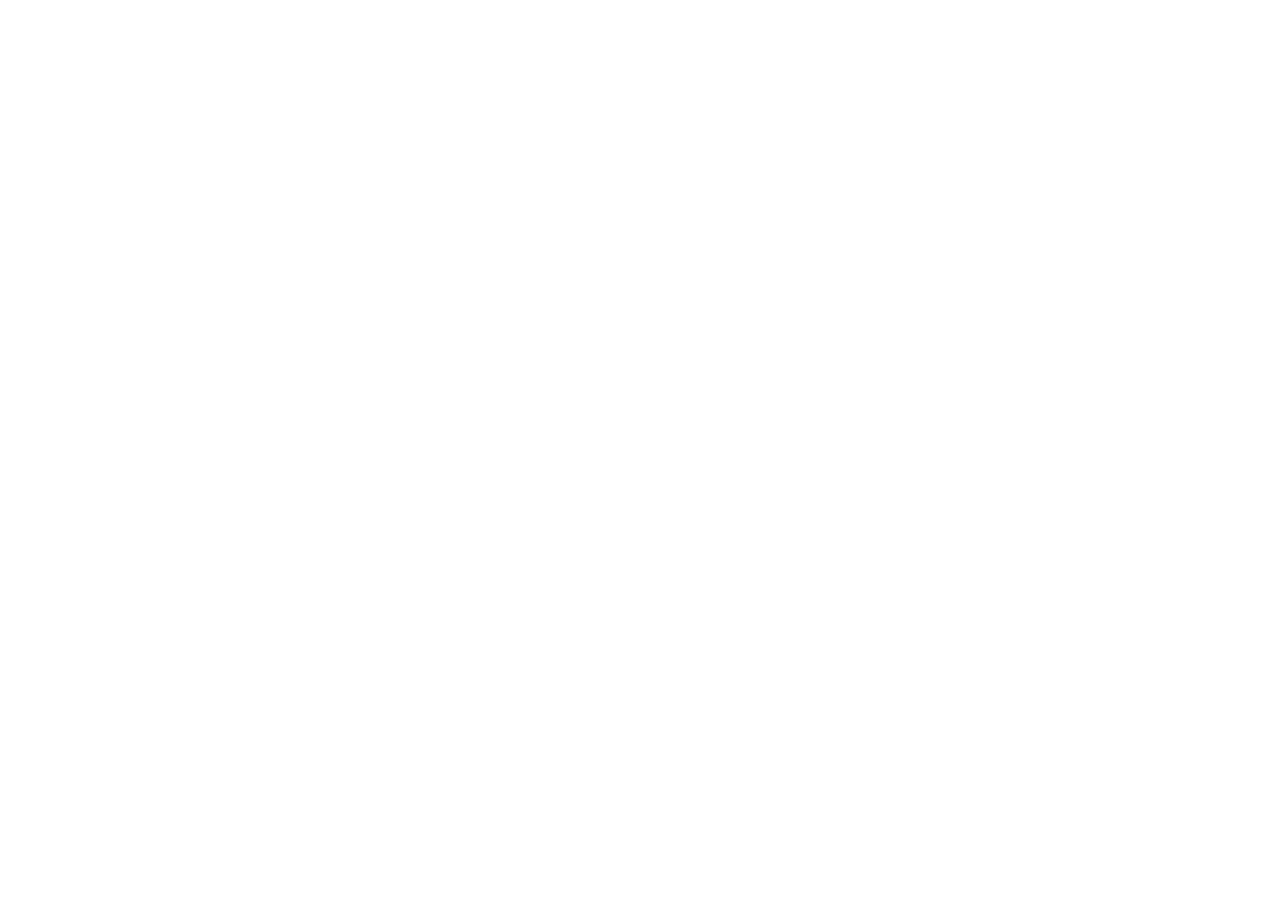
==== image-galery/index.html @ b5b0e917 "init: start task image gallery" ====
<!DOCTYPE html>
<html lang="en">
<head>
    <meta charset="UTF-8">
    <meta name="viewport" content="width=device-width, initial-scale=1.0">
    <title>Image Gallery</title>
</head>
<body>
    
</body>
</html>
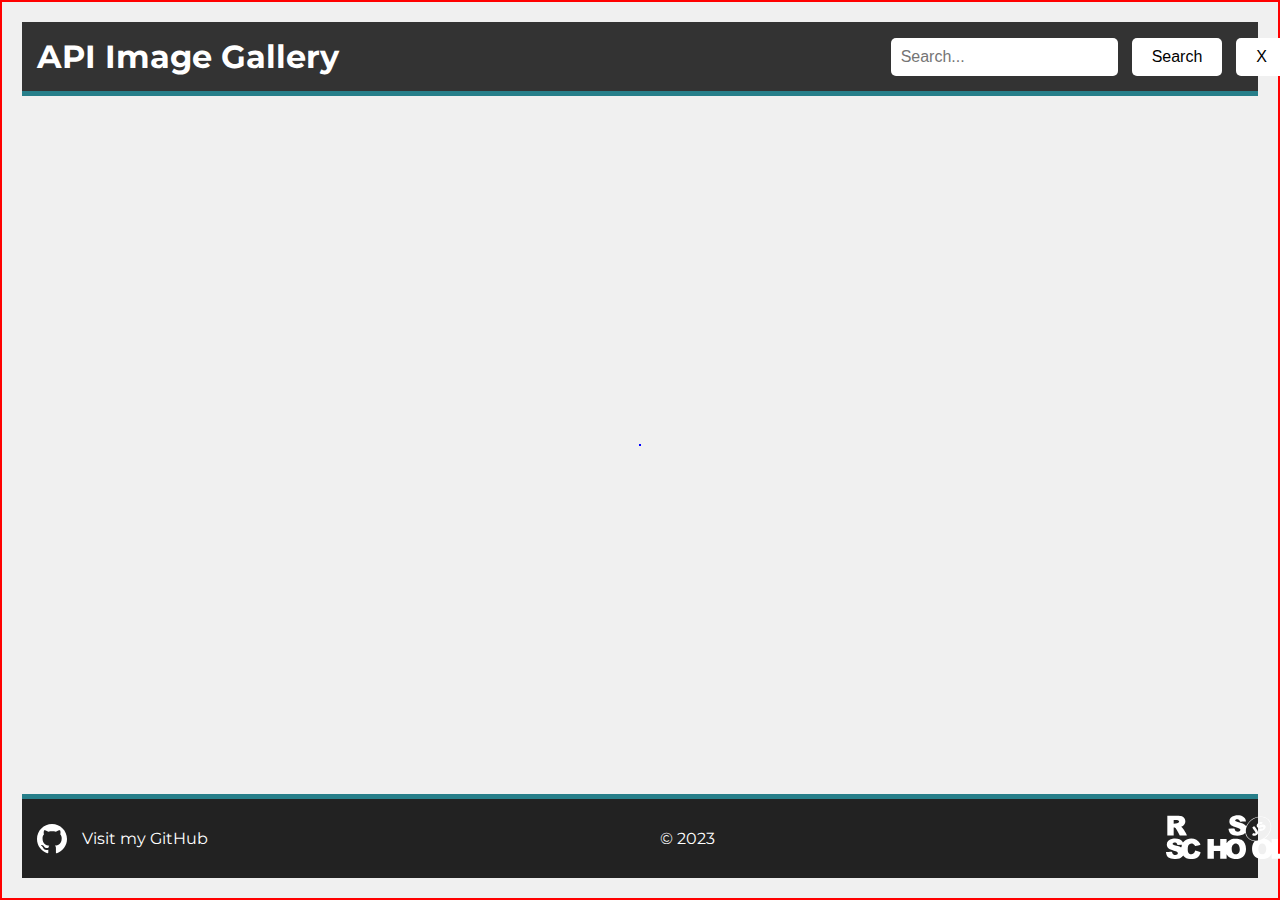
==== commit 3370f533: "feat: add image gallery layout" ====
--- a/image-galery/index.html
+++ b/image-galery/index.html
@@ -3,9 +3,43 @@
 <head>
     <meta charset="UTF-8">
     <meta name="viewport" content="width=device-width, initial-scale=1.0">
+    <!-- <link rel="stylesheet" href="./styles/normalize.css"> -->
+    <link rel="stylesheet" href="./styles/style.css">
+    <link rel="icon" href="./assets/img/favicon.ico">
     <title>Image Gallery</title>
 </head>
 <body>
-    
+    <div class="general-container">
+    <header>
+        <div class="header-container">
+            <div class="header">
+        <h1>API Image Gallery</h1>
+        <div class="search-container">
+        <input type="text" id="search" placeholder="Search...">
+        <button class="searchButton">Search</button>
+        <button class="clearSearch">X</button>
+    </div>
+    </div>
+    </div>
+    </header>
+    <main>
+        <div class="image-container"></div>
+    </main>
+
+    <footer>
+        <div class="footer-container">
+            <div class="footer">
+          <a class="footer-link" href="https://github.com/SplitCode/">
+          <img class="github-icon" src="./assets/svg/github_icon.svg" alt="github-icon" width="26" height="26">
+          <p class="visit">Visit my GitHub</p></a>
+          <p class="year">© 2023</p>
+          <a href="https://rs.school/js/"><img src="./assets/svg/rss.svg" alt="RS School Icon" class="rss-logo"></a>
+        </div>
+        </div>
+      </footer>
+    </div>
+    <script src="index.js"></script>
+</div>
 </body>
-</html>+</html>
+
--- a/image-galery/styles/style.css
+++ b/image-galery/styles/style.css
@@ -0,0 +1,173 @@
+@font-face {
+  font-family: "Montserrat";
+  src: url("../assets/fonts/Montserrat-Regular.ttf");
+  font-weight: 400;
+}
+
+@font-face {
+  font-family: "Montserrat";
+  src: url("../assets/fonts/Montserrat-Bold.ttf");
+  font-weight: 700;
+}
+
+html {
+  scroll-behavior: smooth;
+}
+
+* {
+  margin: 0;
+  padding: 0;
+  box-sizing: border-box;
+}
+
+a {
+  text-decoration: none;
+}
+
+button {
+  background-color: transparent;
+  border: none;
+  cursor: pointer;
+}
+
+body {
+  font-family: "Montserrat", sans-serif;
+  /* background-color: #000; */
+  color: #fff;
+  background-color: #f0f0f0;
+}
+
+.general-container {
+  display: flex;
+  flex-direction: column;
+  justify-content: space-between;
+  margin: 0;
+  padding: 20px;
+  border: 2px solid red;
+  min-width: 320px;
+  min-height: 100vh;
+}
+
+/* header, main, footer {
+    width: 1280px;
+    margin: auto;
+  } */
+
+header {
+  background-color: #333;;
+  border-bottom: 5px solid #277f8a;
+}
+
+.header-container {
+  width: 1280px;
+  margin: auto;
+  /* border: 1px solid blue; */
+}
+
+.header {
+  display: flex;
+  justify-content: space-between;
+  align-items: center;
+  padding: 15px;
+}
+
+input[type="text"] {
+  padding: 10px;
+  font-size: 16px;
+  border: none;
+  border-radius: 5px;
+}
+
+.searchButton {
+	padding: 10px 20px;
+	font-size: 16px;
+	background-color: #fff;
+	color: #000;
+	border-radius: 5px;
+	margin-left: 10px;
+	transition: all 0.5s ease-in;
+}
+
+.searchButton:hover {
+	background-color: #277f8a;
+	color: #fff;
+}
+
+.clearSearch {
+	padding: 10px 20px;
+	font-size: 16px;
+	background-color: #fff;
+	color: #000;
+	border-radius: 5px;
+	margin-left: 10px;
+	transition: all 0.5s ease-in;
+}
+
+
+main {
+	display: flex;
+	flex-wrap: wrap;
+	justify-content: center;
+	padding: 20px;
+}
+
+.image-container {
+	display: flex;
+	flex-wrap: wrap;
+	justify-content: center;
+
+  /* width: 1280px;
+  height: 600px;
+  margin: auto; */
+  border: 1px solid blue;
+}
+
+.image {
+	margin: 10px;
+	overflow: hidden;
+	border-radius: 5px;
+	box-shadow: 0 0 5px rgba(0, 0, 0, 0.3);
+}
+
+.image img {
+	max-width: 100%;
+	height: auto;
+}
+
+footer {
+  background-color: #222;
+  border-top: 5px solid rgb(39, 127, 138);
+}
+
+.footer-container {
+  width: 1280px;
+  margin: auto;
+}
+
+.footer {
+  display: flex;
+  justify-content: space-between;
+  align-items: center;
+  padding: 15px;
+}
+
+.footer-link {
+  display: flex;
+  align-items: center;
+  color: #fff;
+}
+
+p {
+	font-size: 16px;
+}
+
+.github-icon {
+  width: 30px;
+  height: 30px;
+  margin-right: 15px;
+}
+
+.rss-logo {
+  width: 121px;
+  height: 45px;
+}
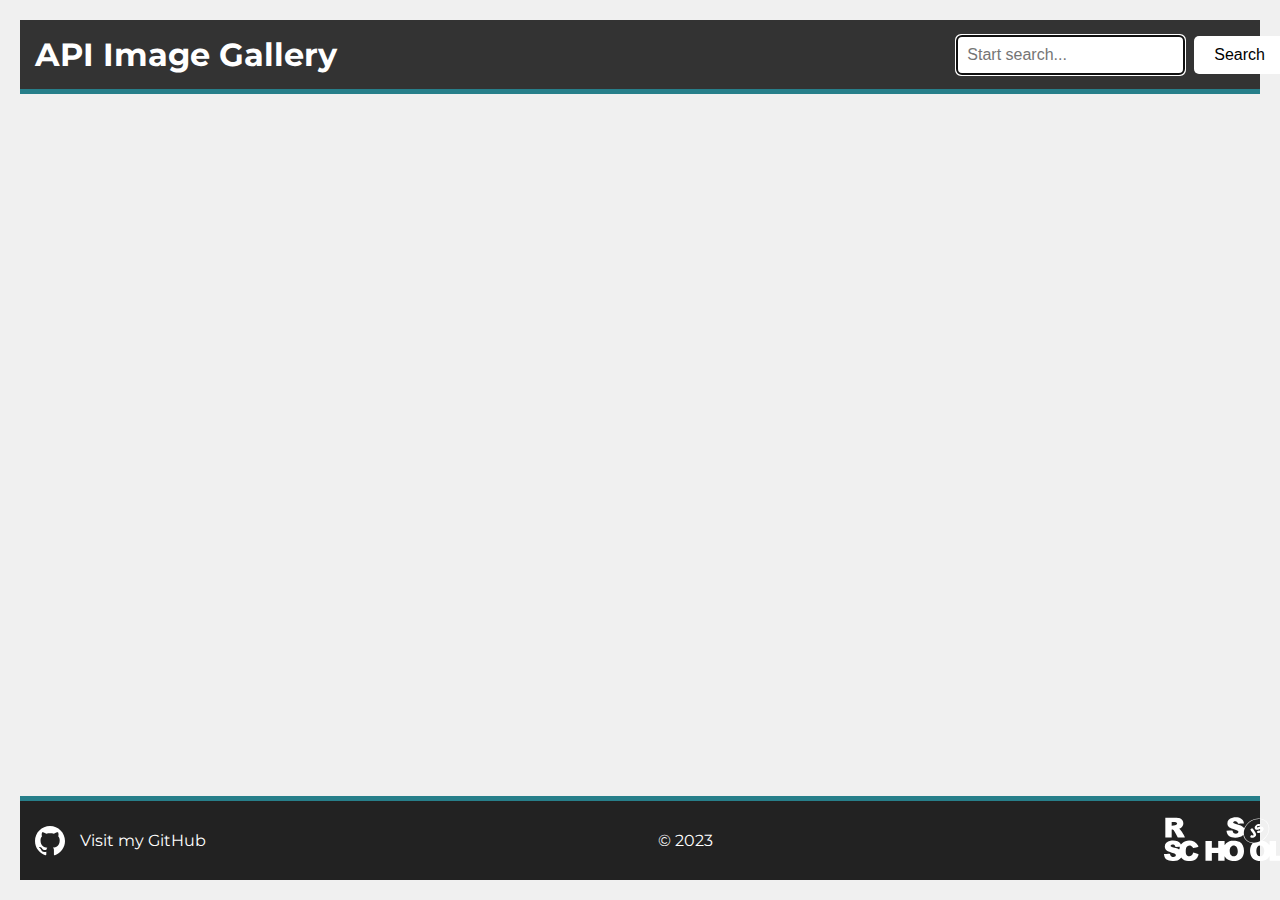
==== commit e61cfbb2: "feat: add js script" ====
--- a/image-galery/index.html
+++ b/image-galery/index.html
@@ -15,7 +15,8 @@
             <div class="header">
         <h1>API Image Gallery</h1>
         <div class="search-container">
-        <input type="text" id="search" placeholder="Search...">
+        <input type="search" id="search" placeholder="Start search..." autocomplete="off">
+        <!-- <input type="search" id="search" placeholder="Start search..." autofocus autocomplete="off"> -->
         <button class="searchButton">Search</button>
         <button class="clearSearch">X</button>
     </div>
--- a/image-galery/styles/style.css
+++ b/image-galery/styles/style.css
@@ -43,7 +43,7 @@
   justify-content: space-between;
   margin: 0;
   padding: 20px;
-  border: 2px solid red;
+  /* border: 2px solid red; */
   min-width: 320px;
   min-height: 100vh;
 }
@@ -71,7 +71,12 @@
   padding: 15px;
 }
 
-input[type="text"] {
+.search-container {
+	display: flex;
+	align-items: center;
+}
+
+input[type="search"] {
   padding: 10px;
   font-size: 16px;
   border: none;
@@ -94,13 +99,19 @@
 }
 
 .clearSearch {
-	padding: 10px 20px;
+	padding: 0;
+	margin: 0;
+  display: none;
 	font-size: 16px;
-	background-color: #fff;
-	color: #000;
+	background-color: transparent;
+	color: #999;
 	border-radius: 5px;
 	margin-left: 10px;
 	transition: all 0.5s ease-in;
+}
+
+.clearSearch:focus {
+	outline: none;
 }
 
 
@@ -119,14 +130,14 @@
   /* width: 1280px;
   height: 600px;
   margin: auto; */
-  border: 1px solid blue;
+  /* border: 1px solid blue; */
 }
 
 .image {
 	margin: 10px;
 	overflow: hidden;
 	border-radius: 5px;
-	box-shadow: 0 0 5px rgba(0, 0, 0, 0.3);
+	box-shadow: 0 0 5px rgba(39, 127, 138, 0.3);
 }
 
 .image img {
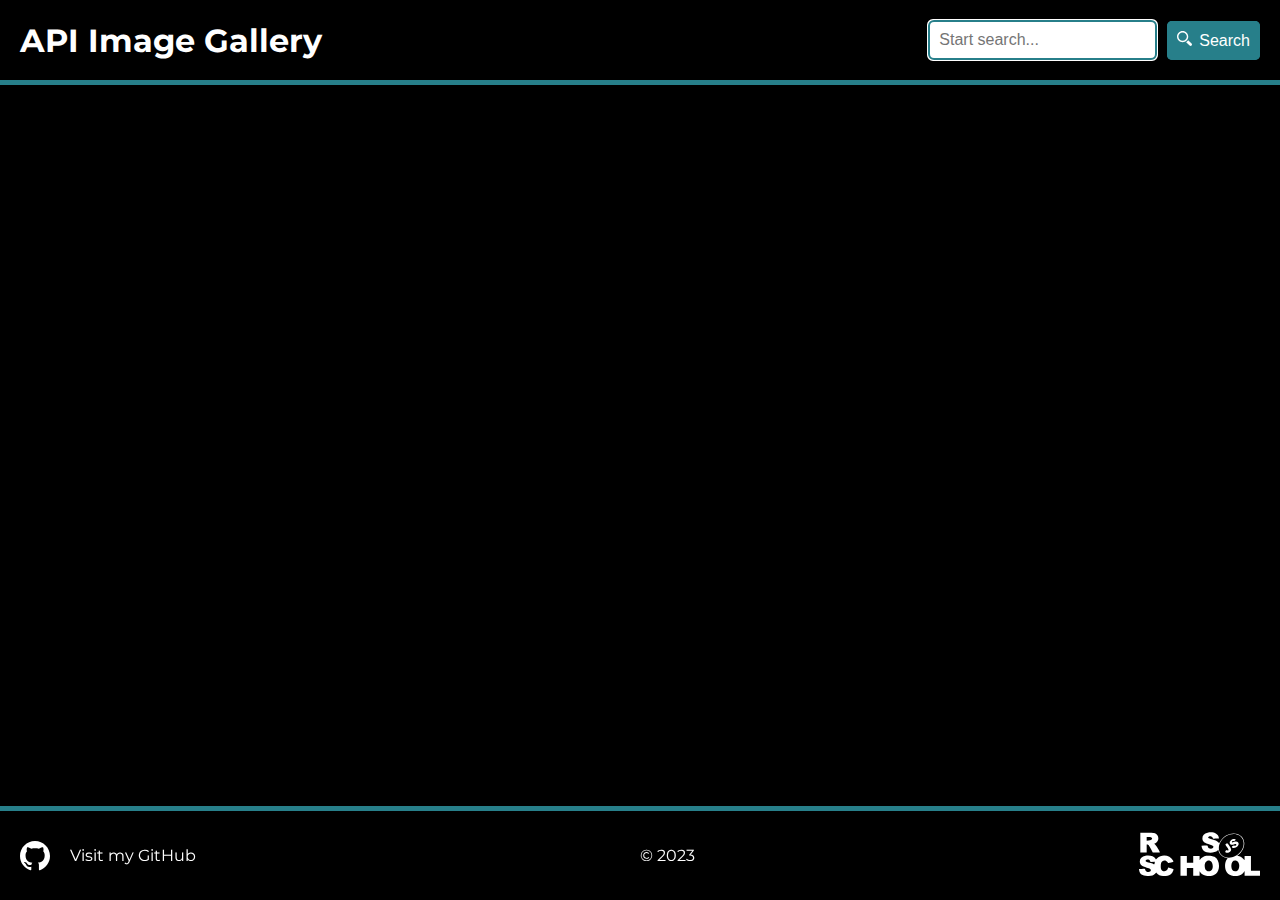
==== commit 05f2f967: "feat: add button and images animation" ====
--- a/image-galery/index.html
+++ b/image-galery/index.html
@@ -17,8 +17,10 @@
         <div class="search-container">
         <input type="search" id="search" placeholder="Start search..." autocomplete="off">
         <!-- <input type="search" id="search" placeholder="Start search..." autofocus autocomplete="off"> -->
-        <button class="searchButton">Search</button>
-        <button class="clearSearch">X</button>
+        <button class="searchButton glow">
+            <svg class="magnifier" version="1.1" xmlns="http://www.w3.org/2000/svg" xmlns:xlink="http://www.w3.org/1999/xlink" width="485.213px" height="485.213px" viewBox="0,0,256,256"><g fill="#ffffff" fill-rule="nonzero" stroke="none" stroke-width="1" stroke-linecap="butt" stroke-linejoin="miter" stroke-miterlimit="10" stroke-dasharray="" stroke-dashoffset="0" font-family="none" font-weight="none" font-size="none" text-anchor="none" style="mix-blend-mode: normal"><g transform="translate(0.0003,-0.00026) scale(0.5276,0.5276)"><g><g><path d="M363.909,181.955c0,-100.482 -81.469,-181.955 -181.953,-181.955c-100.482,0 -181.955,81.473 -181.955,181.955c0,100.482 81.473,181.951 181.955,181.951c100.484,0 181.953,-81.469 181.953,-181.951zM181.956,318.416c-75.252,0 -136.465,-61.208 -136.465,-136.46c0,-75.252 61.213,-136.465 136.465,-136.465c75.25,0 136.468,61.213 136.468,136.465c0,75.252 -61.218,136.46 -136.468,136.46z"></path><path d="M471.882,407.567l-111.315,-111.324c-16.586,25.795 -38.536,47.734 -64.331,64.321l111.324,111.324c17.772,17.768 46.587,17.768 64.321,0c17.773,-17.739 17.773,-46.554 0.001,-64.321z"></path></g></g><g font-family="Inter, apple-system, BlinkMacSystemFont, &quot;Helvetica Neue&quot;, &quot;Segoe UI&quot;, &quot;Fira Sans&quot;, Roboto, Oxygen, Ubuntu, &quot;Droid Sans&quot;, Arial, sans-serif" font-weight="400" font-size="16" text-anchor="start"></g><g font-family="Inter, apple-system, BlinkMacSystemFont, &quot;Helvetica Neue&quot;, &quot;Segoe UI&quot;, &quot;Fira Sans&quot;, Roboto, Oxygen, Ubuntu, &quot;Droid Sans&quot;, Arial, sans-serif" font-weight="400" font-size="16" text-anchor="start"></g><g font-family="Inter, apple-system, BlinkMacSystemFont, &quot;Helvetica Neue&quot;, &quot;Segoe UI&quot;, &quot;Fira Sans&quot;, Roboto, Oxygen, Ubuntu, &quot;Droid Sans&quot;, Arial, sans-serif" font-weight="400" font-size="16" text-anchor="start"></g><g font-family="Inter, apple-system, BlinkMacSystemFont, &quot;Helvetica Neue&quot;, &quot;Segoe UI&quot;, &quot;Fira Sans&quot;, Roboto, Oxygen, Ubuntu, &quot;Droid Sans&quot;, Arial, sans-serif" font-weight="400" font-size="16" text-anchor="start"></g><g font-family="Inter, apple-system, BlinkMacSystemFont, &quot;Helvetica Neue&quot;, &quot;Segoe UI&quot;, &quot;Fira Sans&quot;, Roboto, Oxygen, Ubuntu, &quot;Droid Sans&quot;, Arial, sans-serif" font-weight="400" font-size="16" text-anchor="start"></g><g font-family="Inter, apple-system, BlinkMacSystemFont, &quot;Helvetica Neue&quot;, &quot;Segoe UI&quot;, &quot;Fira Sans&quot;, Roboto, Oxygen, Ubuntu, &quot;Droid Sans&quot;, Arial, sans-serif" font-weight="400" font-size="16" text-anchor="start"></g><g font-family="Inter, apple-system, BlinkMacSystemFont, &quot;Helvetica Neue&quot;, &quot;Segoe UI&quot;, &quot;Fira Sans&quot;, Roboto, Oxygen, Ubuntu, &quot;Droid Sans&quot;, Arial, sans-serif" font-weight="400" font-size="16" text-anchor="start"></g><g font-family="Inter, apple-system, BlinkMacSystemFont, &quot;Helvetica Neue&quot;, &quot;Segoe UI&quot;, &quot;Fira Sans&quot;, Roboto, Oxygen, Ubuntu, &quot;Droid Sans&quot;, Arial, sans-serif" font-weight="400" font-size="16" text-anchor="start"></g><g font-family="Inter, apple-system, BlinkMacSystemFont, &quot;Helvetica Neue&quot;, &quot;Segoe UI&quot;, &quot;Fira Sans&quot;, Roboto, Oxygen, Ubuntu, &quot;Droid Sans&quot;, Arial, sans-serif" font-weight="400" font-size="16" text-anchor="start"></g><g font-family="Inter, apple-system, BlinkMacSystemFont, &quot;Helvetica Neue&quot;, &quot;Segoe UI&quot;, &quot;Fira Sans&quot;, Roboto, Oxygen, Ubuntu, &quot;Droid Sans&quot;, Arial, sans-serif" font-weight="400" font-size="16" text-anchor="start"></g><g font-family="Inter, apple-system, BlinkMacSystemFont, &quot;Helvetica Neue&quot;, &quot;Segoe UI&quot;, &quot;Fira Sans&quot;, Roboto, Oxygen, Ubuntu, &quot;Droid Sans&quot;, Arial, sans-serif" font-weight="400" font-size="16" text-anchor="start"></g><g font-family="Inter, apple-system, BlinkMacSystemFont, &quot;Helvetica Neue&quot;, &quot;Segoe UI&quot;, &quot;Fira Sans&quot;, Roboto, Oxygen, Ubuntu, &quot;Droid Sans&quot;, Arial, sans-serif" font-weight="400" font-size="16" text-anchor="start"></g><g font-family="Inter, apple-system, BlinkMacSystemFont, &quot;Helvetica Neue&quot;, &quot;Segoe UI&quot;, &quot;Fira Sans&quot;, Roboto, Oxygen, Ubuntu, &quot;Droid Sans&quot;, Arial, sans-serif" font-weight="400" font-size="16" text-anchor="start"></g><g font-family="Inter, apple-system, BlinkMacSystemFont, &quot;Helvetica Neue&quot;, &quot;Segoe UI&quot;, &quot;Fira Sans&quot;, Roboto, Oxygen, Ubuntu, &quot;Droid Sans&quot;, Arial, sans-serif" font-weight="400" font-size="16" text-anchor="start"></g><g font-family="Inter, apple-system, BlinkMacSystemFont, &quot;Helvetica Neue&quot;, &quot;Segoe UI&quot;, &quot;Fira Sans&quot;, Roboto, Oxygen, Ubuntu, &quot;Droid Sans&quot;, Arial, sans-serif" font-weight="400" font-size="16" text-anchor="start"></g></g></g></svg>Search
+        </button>
+        <!-- <button class="clearSearch">X</button> -->
     </div>
     </div>
     </div>
--- a/image-galery/styles/style.css
+++ b/image-galery/styles/style.css
@@ -32,9 +32,8 @@
 
 body {
   font-family: "Montserrat", sans-serif;
-  /* background-color: #000; */
+  background-color: #000;
   color: #fff;
-  background-color: #f0f0f0;
 }
 
 .general-container {
@@ -42,33 +41,25 @@
   flex-direction: column;
   justify-content: space-between;
   margin: 0;
-  padding: 20px;
-  /* border: 2px solid red; */
   min-width: 320px;
   min-height: 100vh;
 }
 
-/* header, main, footer {
-    width: 1280px;
-    margin: auto;
-  } */
-
 header {
-  background-color: #333;;
   border-bottom: 5px solid #277f8a;
+	margin-bottom: 10px;
 }
 
 .header-container {
   width: 1280px;
   margin: auto;
-  /* border: 1px solid blue; */
 }
 
 .header {
   display: flex;
   justify-content: space-between;
   align-items: center;
-  padding: 15px;
+  padding: 20px;
 }
 
 .search-container {
@@ -79,75 +70,134 @@
 input[type="search"] {
   padding: 10px;
   font-size: 16px;
-  border: none;
+  border: 1px solid #277f8a;
   border-radius: 5px;
+  /* outline: 2px solid #277f8a;
+  outline-offset: -3px; */
+}
+
+input:focus{
+  outline-color: #277f8a;
+}
+
+input[type="search"]::-webkit-search-cancel-button {
+  -webkit-appearance: none;
+  width: 20px;
+  height: 20px;
+  background: url('../assets/svg/iconizer-close_btn_white.svg');
+  cursor: pointer;
 }
 
 .searchButton {
-	padding: 10px 20px;
+	padding: 10px 10px;
 	font-size: 16px;
-	background-color: #fff;
-	color: #000;
+	background-color: #277f8a;
+  /* outline: 1px solid #fff;
+  outline-offset: -3px; */
+  /* border: 1px solid #277f8a; */
+	color: #fff;
 	border-radius: 5px;
 	margin-left: 10px;
 	transition: all 0.5s ease-in;
-}
-
-.searchButton:hover {
-	background-color: #277f8a;
-	color: #fff;
-}
-
-.clearSearch {
-	padding: 0;
-	margin: 0;
-  display: none;
-	font-size: 16px;
-	background-color: transparent;
-	color: #999;
-	border-radius: 5px;
-	margin-left: 10px;
-	transition: all 0.5s ease-in;
-}
-
-.clearSearch:focus {
-	outline: none;
-}
-
+  position: relative;
+  z-index: 0;
+}
+
+.magnifier {
+  width: 15px;
+  height: 15px;
+  margin-right: 7px;
+}
+
+.glow:before {
+  content: '';
+  background: linear-gradient(45deg, #277f8a, #6a066a, #ce05c1, #5fde9e, #00ffd5, #002bff, #7a00ff, #ff00c8, #0f82b3);
+  position: absolute;
+  top: -2px;
+  left:-2px;
+  background-size: 400%;
+  z-index: -1;
+  filter: blur(5px);
+  width: calc(100% + 4px);
+  height: calc(100% + 4px);
+  animation: glowing 20s linear infinite;
+  opacity: 0;
+  transition: opacity .3s ease-in-out;
+  border-radius: 10px;
+}
+
+/* .glow:active {
+  color: #277f8a;
+} */
+
+.glow:active:after {
+  background: transparent;
+}
+
+.glow:hover:before {
+  opacity: 1;
+}
+
+.glow:after {
+  z-index: -1;
+  content: '';
+  position: absolute;
+  width: 100%;
+  height: 100%;
+  background: #277f8a;
+  left: 0;
+  top: 0;
+  border-radius: 5px;
+}
+
+@keyframes glowing {
+  0% { background-position: 0 0; }
+  50% { background-position: 400% 0; }
+  100% { background-position: 0 0; }
+}
 
 main {
+	width: 1280px;
+	margin: auto;
+}
+
+.image-container {
+	width: 100%;
 	display: flex;
 	flex-wrap: wrap;
-	justify-content: center;
-	padding: 20px;
-}
-
-.image-container {
-	display: flex;
-	flex-wrap: wrap;
-	justify-content: center;
-
-  /* width: 1280px;
-  height: 600px;
-  margin: auto; */
-  /* border: 1px solid blue; */
+	justify-content: space-around;
 }
 
 .image {
-	margin: 10px;
+	margin: 15px;
 	overflow: hidden;
 	border-radius: 5px;
-	box-shadow: 0 0 5px rgba(39, 127, 138, 0.3);
+	background-color: #000;
+	align-items: center;
+  transition: all 0.5s ease-in-out;
 }
 
 .image img {
 	max-width: 100%;
 	height: auto;
+	object-fit: cover;
+	cursor: pointer;
+  box-shadow: 0px 0px 0px 0px rgba(0, 0, 0, 0);
+  transition: all 0.5s ease-in-out;
+}
+
+.image:hover {
+  margin-top: 10px;
+  box-shadow: 0px 7px 7px 0px rgba(39, 127, 138, 0.6);
+}
+
+.image img:hover {
+  filter: brightness(1.3);
 }
 
 footer {
-  background-color: #222;
-  border-top: 5px solid rgb(39, 127, 138);
+  border-top: 5px solid #277f8a;
+	margin-top: 10px;
 }
 
 .footer-container {
@@ -159,7 +209,7 @@
   display: flex;
   justify-content: space-between;
   align-items: center;
-  padding: 15px;
+  padding: 20px;
 }
 
 .footer-link {
@@ -175,10 +225,27 @@
 .github-icon {
   width: 30px;
   height: 30px;
-  margin-right: 15px;
+  margin-right: 20px;
+	transition: all 0.5s ease-in-out;
 }
 
 .rss-logo {
   width: 121px;
   height: 45px;
-}
+	transition: all 0.5s ease-in-out;
+}
+
+.visit {
+	transition: all 0.5s ease-in-out;
+}
+
+.github-icon:hover,
+.rss-logo:hover,
+.visit:hover {
+  /* transform: scale(1.1); */
+  box-shadow: 0px 7px 7px 0px rgba(39, 127, 138, 0.6);
+}
+
+
+
+
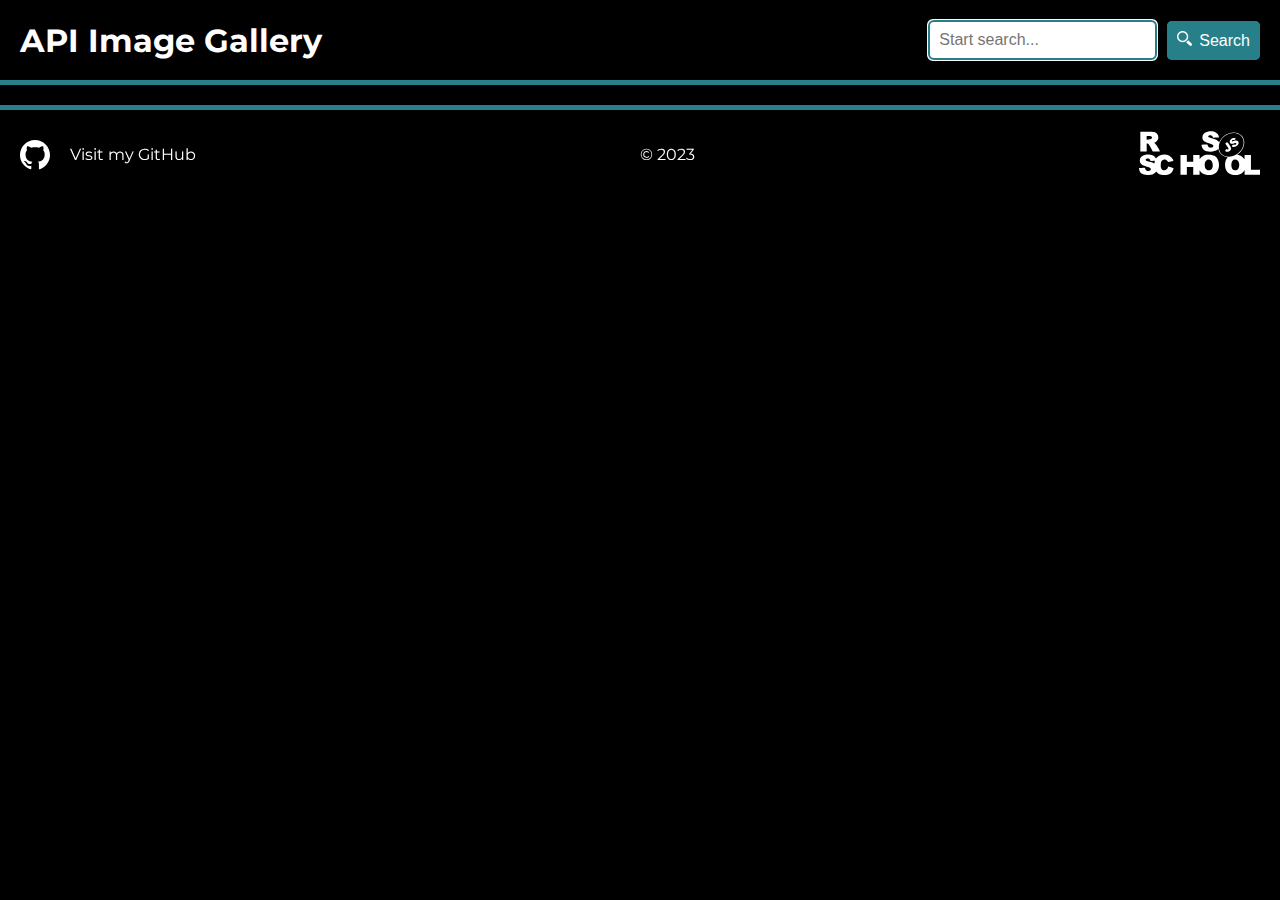
==== commit 580a5869: "feat: add adaptive" ====
--- a/image-galery/index.html
+++ b/image-galery/index.html
@@ -9,11 +9,11 @@
     <title>Image Gallery</title>
 </head>
 <body>
-    <div class="general-container">
+    <!-- <div class="general-container"> -->
     <header>
         <div class="header-container">
             <div class="header">
-        <h1>API Image Gallery</h1>
+        <h1 class="pageTitle">API Image Gallery</h1>
         <div class="search-container">
         <input type="search" id="search" placeholder="Start search..." autocomplete="off">
         <!-- <input type="search" id="search" placeholder="Start search..." autofocus autocomplete="off"> -->
@@ -25,7 +25,7 @@
     </div>
     </div>
     </header>
-    <main>
+    <main class="main">
         <div class="image-container"></div>
     </main>
 
@@ -42,7 +42,7 @@
       </footer>
     </div>
     <script src="index.js"></script>
-</div>
+<!-- </div> -->
 </body>
 </html>
 
--- a/image-galery/styles/style.css
+++ b/image-galery/styles/style.css
@@ -11,6 +11,7 @@
 }
 
 html {
+  overflow-x: hidden;
   scroll-behavior: smooth;
 }
 
@@ -31,19 +32,29 @@
 }
 
 body {
+  display: flex;
+  flex-direction: column;
+  justify-content: space-between;
+  overflow-x: hidden;
+  min-width: 100vh;
+  /* height: 100vh; */
   font-family: "Montserrat", sans-serif;
   background-color: #000;
   color: #fff;
-}
-
-.general-container {
-  display: flex;
+  overflow-x: hidden;
+  margin: 0;
+}
+
+/* .general-container {
+  display: flex;
+  flex-wrap: wrap;
   flex-direction: column;
   justify-content: space-between;
   margin: 0;
   min-width: 320px;
+  overflow-x: hidden;
   min-height: 100vh;
-}
+} */
 
 header {
   border-bottom: 5px solid #277f8a;
@@ -59,7 +70,12 @@
   display: flex;
   justify-content: space-between;
   align-items: center;
+  flex-wrap: wrap;
   padding: 20px;
+}
+
+.pageTitle {
+  cursor: pointer;
 }
 
 .search-container {
@@ -156,20 +172,25 @@
   100% { background-position: 0 0; }
 }
 
-main {
+.main {
 	width: 1280px;
 	margin: auto;
+  overflow-y: hidden;
 }
 
 .image-container {
-	width: 100%;
+	/* width: 100%; */
+  /* padding: 0 20vh; */
 	display: flex;
 	flex-wrap: wrap;
 	justify-content: space-around;
+  /* align-items: center; */
 }
 
 .image {
 	margin: 15px;
+  width: 380px;
+  height: 300px;
 	overflow: hidden;
 	border-radius: 5px;
 	background-color: #000;
@@ -178,9 +199,9 @@
 }
 
 .image img {
-	max-width: 100%;
-	height: auto;
-	object-fit: cover;
+  width: 100%;
+  height: 100%;
+  object-fit: cover;
 	cursor: pointer;
   box-shadow: 0px 0px 0px 0px rgba(0, 0, 0, 0);
   transition: all 0.5s ease-in-out;
@@ -188,7 +209,7 @@
 
 .image:hover {
   margin-top: 10px;
-  box-shadow: 0px 7px 7px 0px rgba(39, 127, 138, 0.6);
+  box-shadow: 0px 12px 7px 0px rgba(39, 127, 138, 0.6);
 }
 
 .image img:hover {
@@ -207,6 +228,7 @@
 
 .footer {
   display: flex;
+  flex-wrap: wrap;
   justify-content: space-between;
   align-items: center;
   padding: 20px;
@@ -246,6 +268,48 @@
   box-shadow: 0px 7px 7px 0px rgba(39, 127, 138, 0.6);
 }
 
-
-
-
+@media(max-width:1280px) {
+
+  .header-container,
+  .main,
+  .footer-container {
+    width: 100%;
+  }
+}
+
+@media(max-width:1231px) {
+
+  .image {
+    width: 40%;
+    height: 300px;
+  }
+}
+
+@media(max-width:1055px) {
+
+  .image-container {
+    flex-direction: row;
+    justify-content: center;
+  }
+
+  .image {
+    width: 70%;
+    height: 400px;
+  }
+
+}
+
+@media(max-width:768px) {
+
+  .header {
+    flex-direction: column;
+    gap: 20px;
+  }
+
+}
+
+
+
+
+
+
